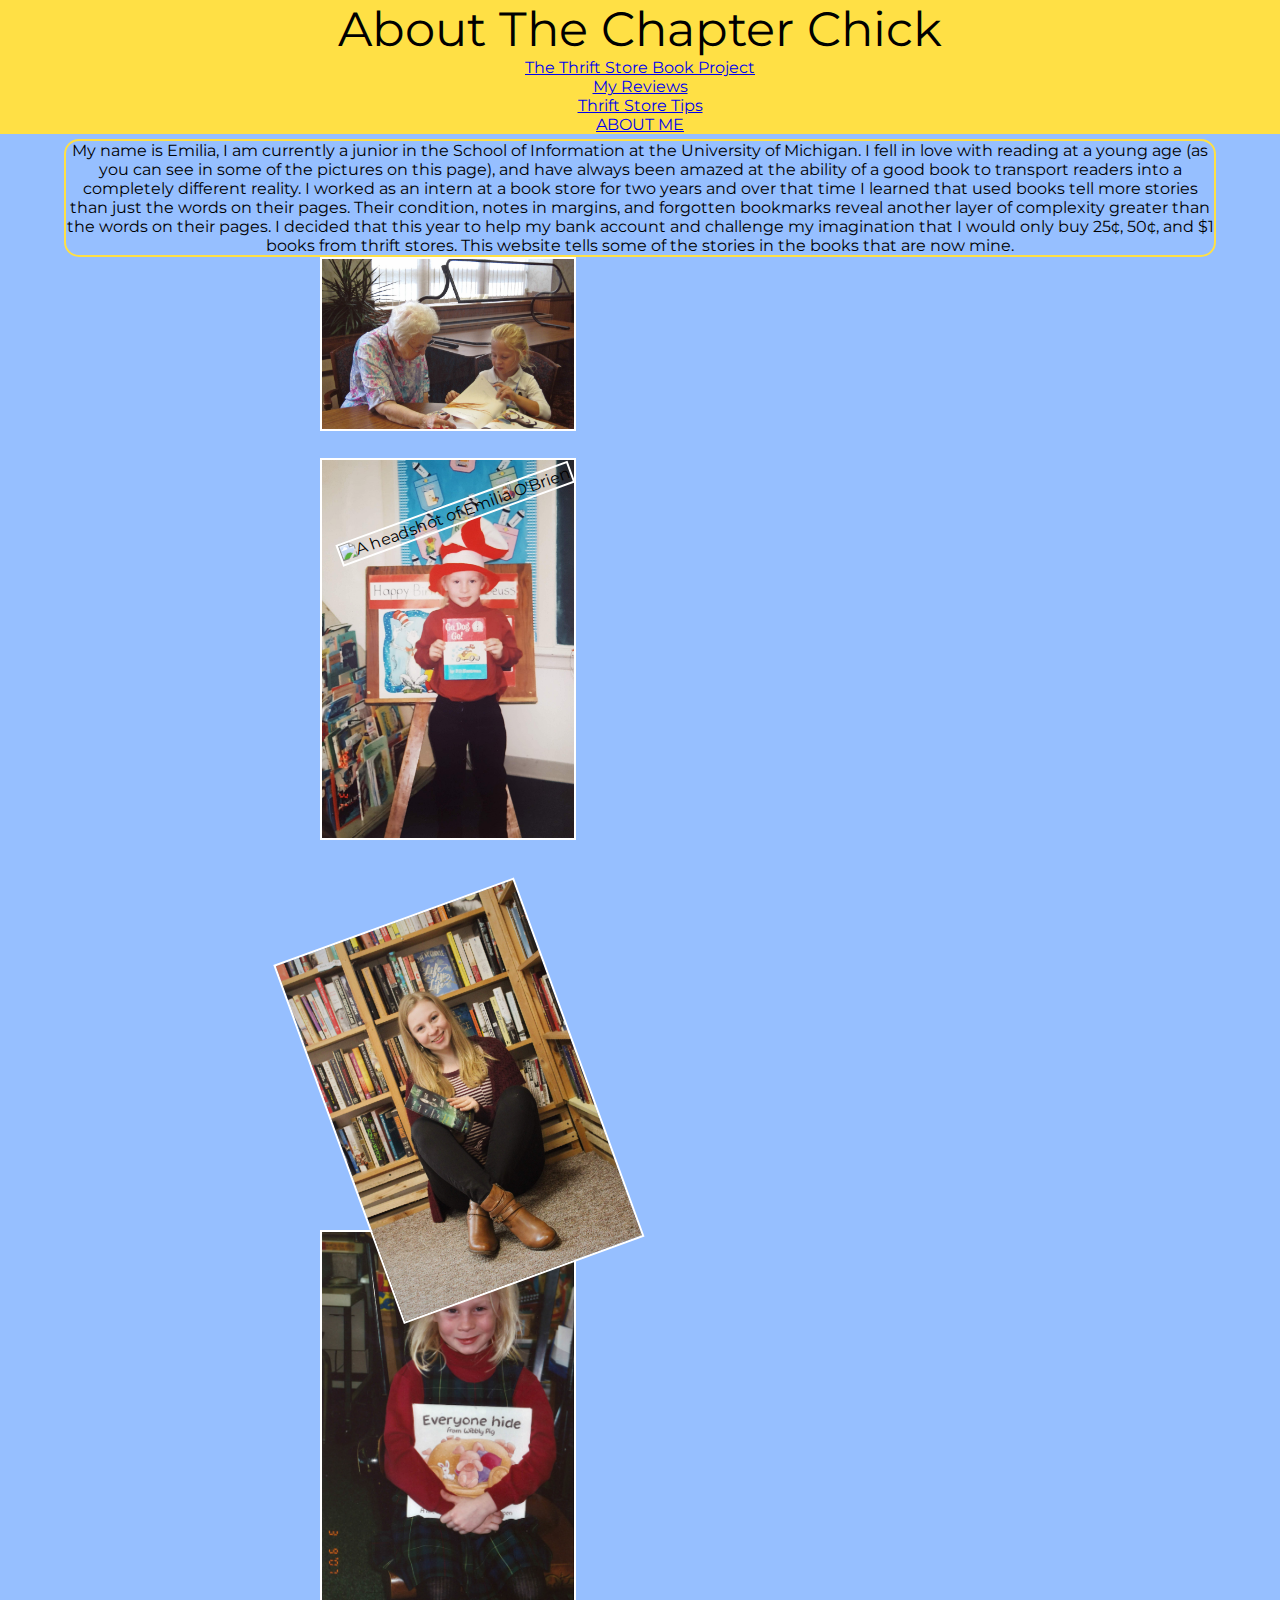
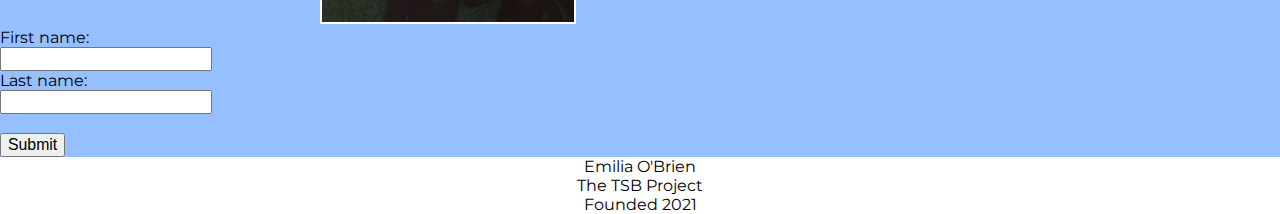
==== aboutMe.html @ ca331661 "Add files via upload" ====
<!DOCTYPE html>
<html lang="en">
<head>
    <meta charset="UTF-8">
    <meta http-equiv="X-UA-Compatible" content="IE=edge">
    <meta name="viewport" content="width=device-width, initial-scale=1.0">
    <link rel="stylesheet" type= "text/css" href= "css/html5reset.css">
    <link rel="stylesheet" type= "text/css" href= "css/style.css">
    <link rel= "shortcut icon" type="image/png" href= "images/chickfavicon.png">
    <link rel="preconnect" href="https://fonts.googleapis.com">
    <link rel="preconnect" href="https://fonts.gstatic.com" crossorigin>
    <link href="https://fonts.googleapis.com/css2?family=Montserrat&display=swap" rel="stylesheet">
    <script src="https://kit.fontawesome.com/a5a96d5161.js" crossorigin="anonymous"></script>
    <title>About Me</title>
</head>
<body>
    <a class = "skip" href= "#skip">Skip to Main Content</a>
    <header>
        <h1>About The Chapter Chick</h1>
        <nav>
            <ul class= navigation>
                <li class=><a href="bookProject.html">The Thrift Store Book Project</a></li>
                <li class=><a href= "reviews.html">My Reviews</a></li>
                <li class=><a href= "tips.html">Thrift Store Tips</a></li>
                <li class="active"><i class="fas fa-book"></i><a href= "aboutMe.html">About Me</a></li> 
            </ul>   
        </nav>
    </header>
    <main id="skip">
        <div class= bio>
            <p>My name is Emilia, I am currently a junior in the School of Information at the University of Michigan. I fell in love with reading at a young age (as you can see in some of the pictures on this page), and have always been amazed at the ability of a good book to transport readers into a completely different reality. I worked as an intern at a book store for two years and over that time I learned that used books tell more stories than just the words on their pages. Their condition, notes in margins, and forgotten bookmarks reveal another layer of complexity greater than the words on their pages. I decided that this year to help my bank account and challenge my imagination that I would only buy 25¢, 50¢, and $1 books from thrift stores. This website tells some of the stories in the books that are now mine.</p>
        </div>
        <div class= "center"> <img src="images/babybook.jpg" alt="Young Emilia reading to a nun"></div>
        <div class= "picture center"> <img src="images/obrien.jpg" alt="A headshot of Emilia O'Brien"></div>
        <div class="center"><img src="images/seusseo.jpg" alt= "A young Emilia holding a Dr. Seuss Book"></div>
        <div class="picture center" ><img src= "images/eobook.jpg" alt= "Emilia holding a book in a bookstore"></div>
        <div class="center"><img src= "images/littlebook.jpg" alt="Young Emilia holding a book"></div>
        <!-- Make this a flip card? -->
        <form action="/action_page.php">
            <label for="fname">First name:</label><br>
            <input type="text" id="fname" name="fname"><br>
            <label for="lname">Last name:</label><br>
            <input type="text" id="lname" name="lname"><br><br>
            <input type="submit" value="Submit">
          </form> 
    </main>
    <footer>
        <p> Emilia O'Brien
            <br>
            The TSB Project 
            <br>
            Founded 2021
        </p>
    </footer>  
</body>
</html>
---- css/style.css ----
body{
    background-color: #96bfff;
    font-family: 'Montserrat', serif;

}
h2, h3{ 
    font-weight: bold;
    width: 90%;
    text-align: center;
    margin: 5px auto 5px auto;
}
header{
    background-color: #ffe045;
}
header h1{
    text-align: center;
    font-size: 3em;
}
.container, .container2 {
    display: grid;
    grid-template-columns: 1fr;
    justify-items: center;
    align-items: center;
    text-align: center;
    margin: auto;
    row-gap: 5px;
   
}
.book{
    max-height: 140px;
    overflow: scroll;
    width: 90%;
    border: 2px solid #FFFFFF;
    border-radius: 15px;
}
nav li{
    display:flex;
    flex-direction: column;
    align-items: center;
    /* background-color: white; */
    /* border: 2px solid white; */
    /* border-radius: 15px; */

    /* Transform when clicked on
    Add little finger pointer when clicked on
    Need to figure out how to do it when on a page */
}
.active{
 text-transform: uppercase;
 /* border: dashed 2px #ffffff; */
}

div header{
    background-color: #FFFFFF;
    text-align: center;
}

.all_reviews{
    display: flex;
    flex-direction: column;
    align-content: center;
}
footer{
    background-color: white;
    height: 80%;
    text-align: center;
    color: #000 ;  
}

img{
  width: 16em;  
  border: 2px solid #ffffff;
}


.tips{
    display: flex;
    flex-direction: row;
    flex-wrap: wrap; 
    justify-content: space-around;
    align-items: center;
    width: 90%;
    
    
   
}
.tip{
    margin: 12px;
    background-color: #ffe045;
    flex-basis: 400px;
    border-radius: 15px;


}
.tip header{
    border-top-left-radius: 10px;
    border-top-right-radius: 10px;
}
.center{
    display: block;
    margin-left:auto;
    margin-right: auto;
    width: 50%;
    max-width: 100%;
    height: auto; }
.picture{
    transform: rotate(-20deg);
}
    

.bio{
    border: 2px solid #ffe045;
    text-align: center;
    border-radius: 15px;
    margin-top: 5px;
    margin-left: auto;
    margin-right: auto;
    width: 90% ;   
}
    a.skip{
    background:#96bfff;
    left: 0;
    padding: 6px;
    position: absolute;
    top: -40px;
    -webkit-transition: top 1s ease-out;
    transition: top 1s ease-out;
    z-index: 1;}
@media screen and (min-width: 600px) {

 a.skip:focus{
        top:20px;
        color:black;
        font-weight: bold;
        text-decoration-style: solid;
}}


/* Want to tip the pictures on the about me page to be going to alternate side angles */
/* Want to make the tips page card like! */
/* Need to add in the book icon before turn in the mobile view */
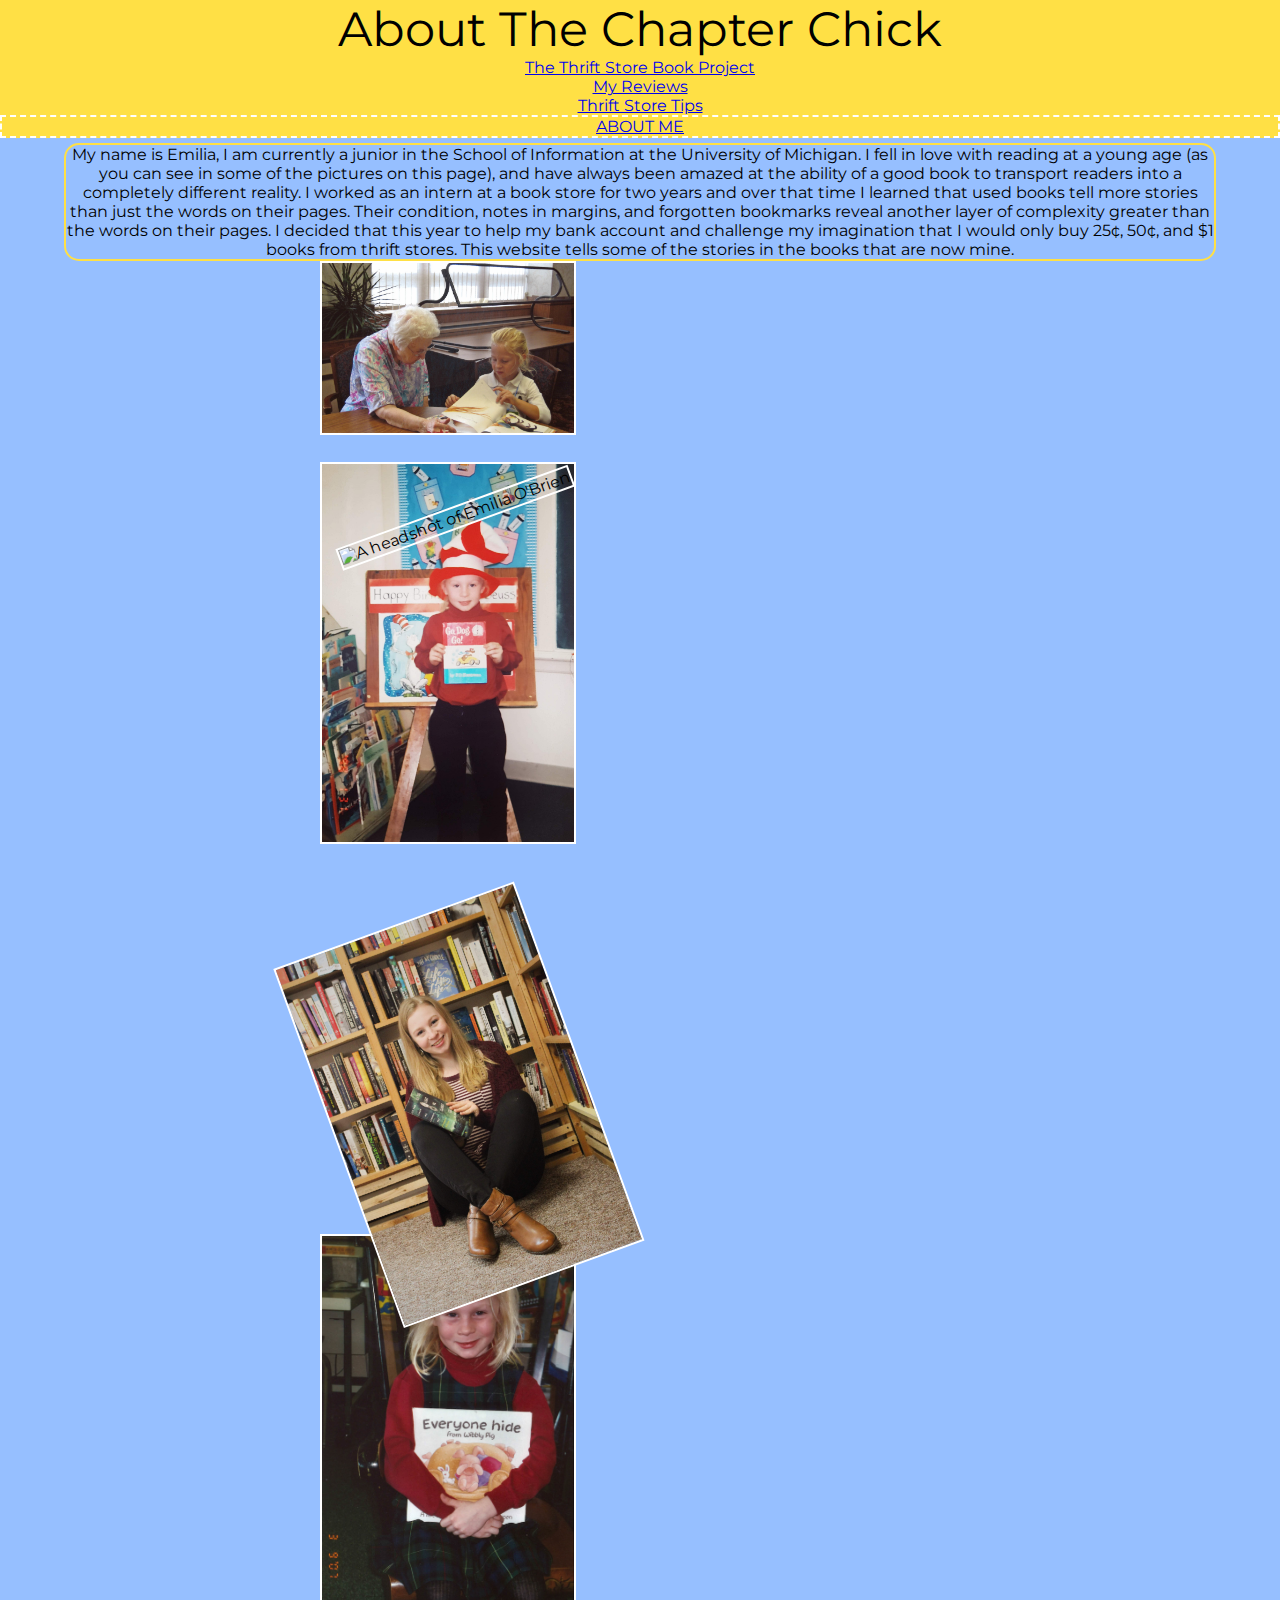
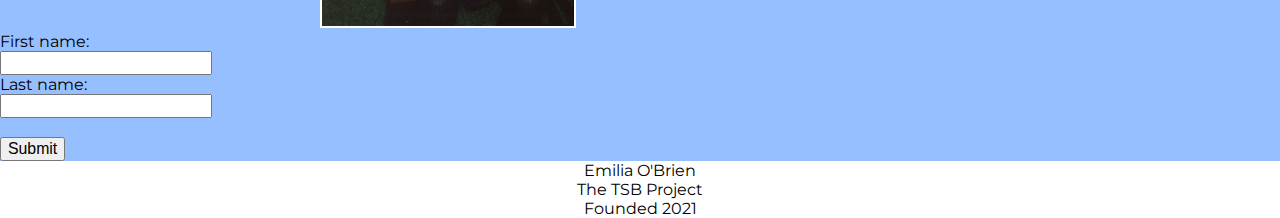
==== commit 88332245: "Add files via upload" ====
--- a/aboutMe.html
+++ b/aboutMe.html
@@ -19,7 +19,7 @@
         <h1>About The Chapter Chick</h1>
         <nav>
             <ul class= navigation>
-                <li class=><a href="bookProject.html">The Thrift Store Book Project</a></li>
+                <li class=><a href="index.html">The Thrift Store Book Project</a></li>
                 <li class=><a href= "reviews.html">My Reviews</a></li>
                 <li class=><a href= "tips.html">Thrift Store Tips</a></li>
                 <li class="active"><i class="fas fa-book"></i><a href= "aboutMe.html">About Me</a></li> 
@@ -30,12 +30,13 @@
         <div class= bio>
             <p>My name is Emilia, I am currently a junior in the School of Information at the University of Michigan. I fell in love with reading at a young age (as you can see in some of the pictures on this page), and have always been amazed at the ability of a good book to transport readers into a completely different reality. I worked as an intern at a book store for two years and over that time I learned that used books tell more stories than just the words on their pages. Their condition, notes in margins, and forgotten bookmarks reveal another layer of complexity greater than the words on their pages. I decided that this year to help my bank account and challenge my imagination that I would only buy 25¢, 50¢, and $1 books from thrift stores. This website tells some of the stories in the books that are now mine.</p>
         </div>
-        <div class= "center"> <img src="images/babybook.jpg" alt="Young Emilia reading to a nun"></div>
-        <div class= "picture center"> <img src="images/obrien.jpg" alt="A headshot of Emilia O'Brien"></div>
-        <div class="center"><img src="images/seusseo.jpg" alt= "A young Emilia holding a Dr. Seuss Book"></div>
-        <div class="picture center" ><img src= "images/eobook.jpg" alt= "Emilia holding a book in a bookstore"></div>
-        <div class="center"><img src= "images/littlebook.jpg" alt="Young Emilia holding a book"></div>
-        <!-- Make this a flip card? -->
+        <div class="all_pictures">
+            <div class= "center dif"> <img src="images/babybook.jpg" alt="Young Emilia reading to a nun"></div>
+            <div class= "picture center"> <img src="images/obrien.jpg" alt="A headshot of Emilia O'Brien"></div>
+            <div class="center"><img src="images/seusseo.jpg" alt= "A young Emilia holding a Dr. Seuss Book"></div>
+            <div class="picture center" ><img src= "images/eobook.jpg" alt= "Emilia holding a book in a bookstore"></div>
+            <div class="center"><img src= "images/littlebook.jpg" alt="Young Emilia holding a book"></div>
+        </div>
         <form action="/action_page.php">
             <label for="fname">First name:</label><br>
             <input type="text" id="fname" name="fname"><br>
--- a/css/style.css
+++ b/css/style.css
@@ -16,7 +16,7 @@
     text-align: center;
     font-size: 3em;
 }
-.container, .container2 {
+.container, .container2{
     display: grid;
     grid-template-columns: 1fr;
     justify-items: center;
@@ -26,28 +26,27 @@
     row-gap: 5px;
    
 }
+
 .book{
     max-height: 140px;
     overflow: scroll;
     width: 90%;
     border: 2px solid #FFFFFF;
     border-radius: 15px;
+    margin: 15px;
+    padding: 10px 10px;
 }
 nav li{
     display:flex;
     flex-direction: column;
     align-items: center;
-    /* background-color: white; */
-    /* border: 2px solid white; */
-    /* border-radius: 15px; */
-
-    /* Transform when clicked on
-    Add little finger pointer when clicked on
-    Need to figure out how to do it when on a page */
 }
 .active{
  text-transform: uppercase;
- /* border: dashed 2px #ffffff; */
+ border: dashed 2px #ffffff;
+}
+nav a:visited{
+    color: blue;
 }
 
 div header{
@@ -55,11 +54,13 @@
     text-align: center;
 }
 
-.all_reviews{
+/* .all_reviews{
     display: flex;
     flex-direction: column;
     align-content: center;
-}
+    justify-content: center;
+    align-items: center;
+} */
 footer{
     background-color: white;
     height: 80%;
@@ -81,8 +82,6 @@
     align-items: center;
     width: 90%;
     
-    
-   
 }
 .tip{
     margin: 12px;
@@ -126,16 +125,36 @@
     -webkit-transition: top 1s ease-out;
     transition: top 1s ease-out;
     z-index: 1;}
-@media screen and (min-width: 600px) {
+@media screen and (min-width: 650px) {
 
  a.skip:focus{
         top:20px;
         color:black;
         font-weight: bold;
         text-decoration-style: solid;
-}}
+}
+ .container2{
+     display: flex;
+     flex-direction: row;
+     flex-wrap: wrap;
+     flex-basis: 200px;
+ }
+ .container{
+     grid-template-columns: 1fr 1fr;
+     /* Editing the grid on the main page */
+ }
+ .book{
+     max-height: 400px;
+     
+    /* editing the scrollable size on the main page grid */
+ }
+ .all_pictures{
+     display: grid;
+     grid-template-columns: 2;
+     grid-column: 1/span-1;
+     /* make 2 columns in the grid
+     have the pictures go every other */
+ }
 
+}
 
-/* Want to tip the pictures on the about me page to be going to alternate side angles */
-/* Want to make the tips page card like! */
-/* Need to add in the book icon before turn in the mobile view */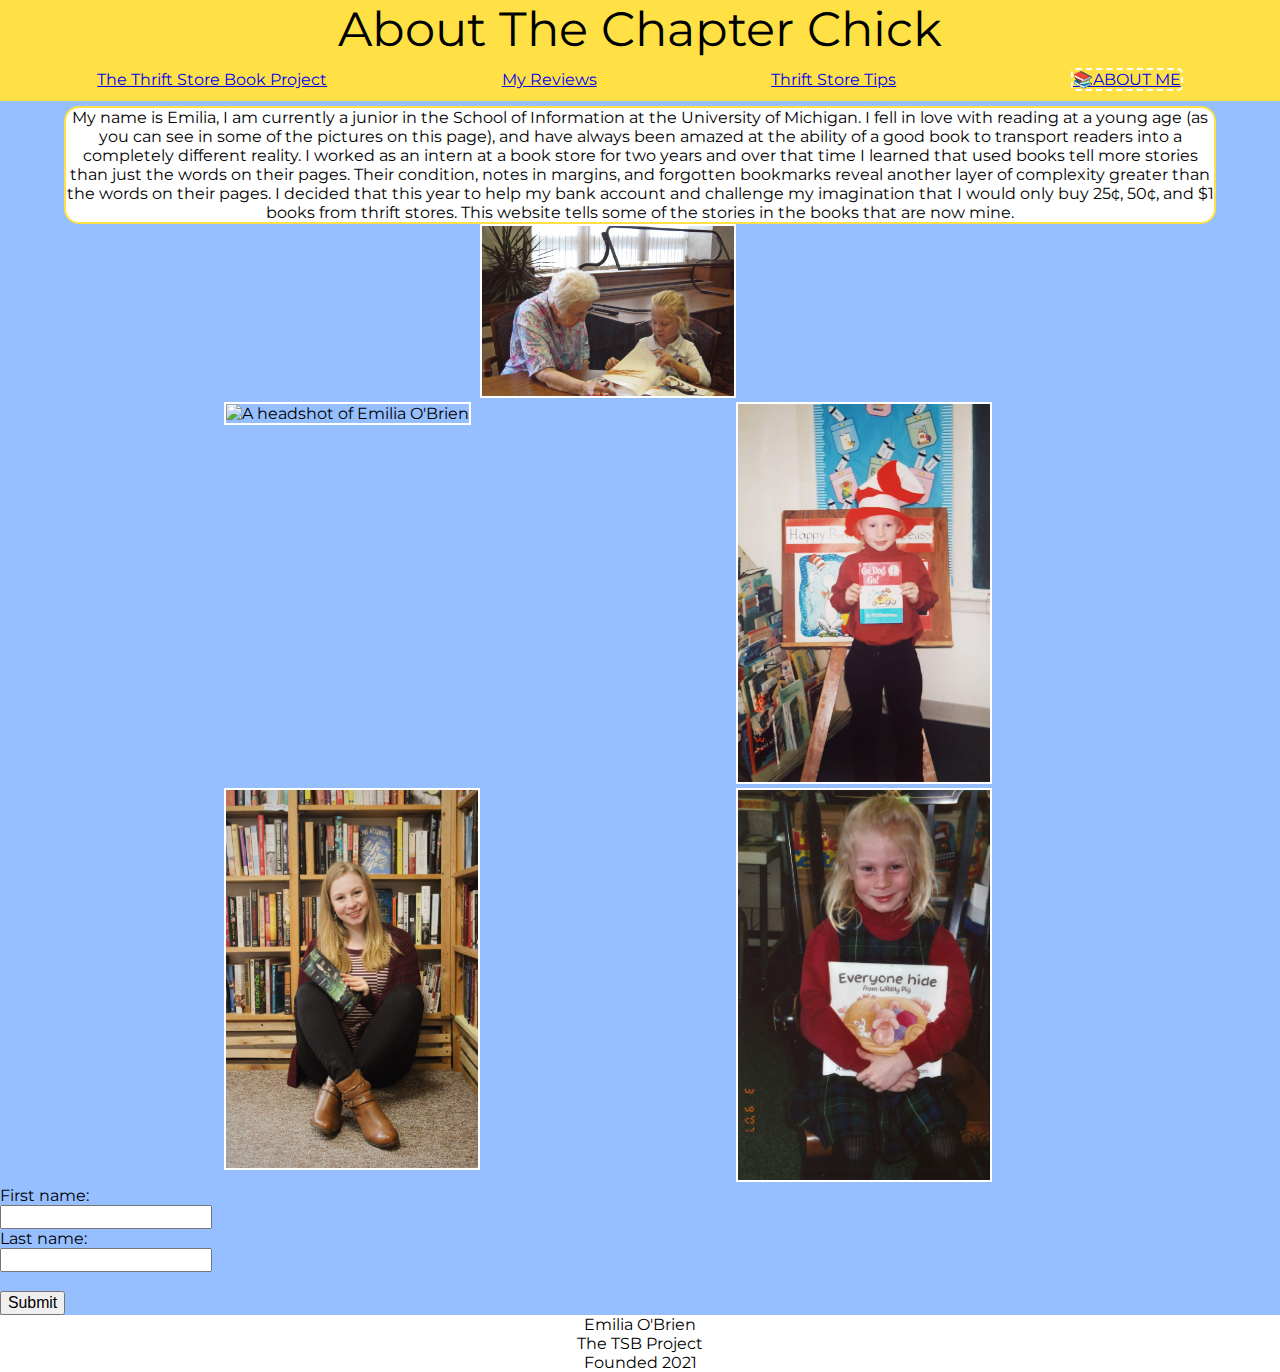
==== commit e29a8aa2: "Add files via upload" ====
--- a/aboutMe.html
+++ b/aboutMe.html
@@ -22,7 +22,9 @@
                 <li class=><a href="index.html">The Thrift Store Book Project</a></li>
                 <li class=><a href= "reviews.html">My Reviews</a></li>
                 <li class=><a href= "tips.html">Thrift Store Tips</a></li>
-                <li class="active"><i class="fas fa-book"></i><a href= "aboutMe.html">About Me</a></li> 
+                <li class="active"><a href= "aboutMe.html">About Me</a></li> 
+                <!-- :before/ :after in css -->
+                <!-- Look hmwk 6, and use pseudo classes -->
             </ul>   
         </nav>
     </header>
@@ -33,9 +35,9 @@
         <div class="all_pictures">
             <div class= "center dif"> <img src="images/babybook.jpg" alt="Young Emilia reading to a nun"></div>
             <div class= "picture center"> <img src="images/obrien.jpg" alt="A headshot of Emilia O'Brien"></div>
-            <div class="center"><img src="images/seusseo.jpg" alt= "A young Emilia holding a Dr. Seuss Book"></div>
+            <div class="center rotate"><img src="images/seusseo.jpg" alt= "A young Emilia holding a Dr. Seuss Book"></div>
             <div class="picture center" ><img src= "images/eobook.jpg" alt= "Emilia holding a book in a bookstore"></div>
-            <div class="center"><img src= "images/littlebook.jpg" alt="Young Emilia holding a book"></div>
+            <div class="center rotate"><img src= "images/littlebook.jpg" alt="Young Emilia holding a book"></div>
         </div>
         <form action="/action_page.php">
             <label for="fname">First name:</label><br>
--- a/css/style.css
+++ b/css/style.css
@@ -16,14 +16,13 @@
     text-align: center;
     font-size: 3em;
 }
-.container, .container2{
+.container{
     display: grid;
     grid-template-columns: 1fr;
     justify-items: center;
     align-items: center;
     text-align: center;
     margin: auto;
-    row-gap: 5px;
    
 }
 
@@ -34,19 +33,36 @@
     border: 2px solid #FFFFFF;
     border-radius: 15px;
     margin: 15px;
-    padding: 10px 10px;
-}
-nav li{
+    padding: 10px;
+    background-color: white;
+}
+.navigation{
+    display: flex;
+    flex-direction: column;
+    align-content: center;
+    align-items: center;
+    text-align: center;
+    padding: 10px;
+}
+nav a{
+    display: flex;
+}
+/* nav li{
     display:flex;
     flex-direction: column;
     align-items: center;
-}
+} */
+
 .active{
  text-transform: uppercase;
  border: dashed 2px #ffffff;
+ border-radius: 5px;
+}
+.active a::before{
+    content: '\1F4DA';
 }
 nav a:visited{
-    color: blue;
+    color: black;
 }
 
 div header{
@@ -80,20 +96,21 @@
     flex-wrap: wrap; 
     justify-content: space-around;
     align-items: center;
-    width: 90%;
+    
     
 }
 .tip{
     margin: 12px;
+    padding: 10px;
+    background-color: #ffffff;
+    flex-basis: 300px;
+    border-radius: 15px;
+
+
+}
+.tip header{
+    border-radius: 10px;
     background-color: #ffe045;
-    flex-basis: 400px;
-    border-radius: 15px;
-
-
-}
-.tip header{
-    border-top-left-radius: 10px;
-    border-top-right-radius: 10px;
 }
 .center{
     display: block;
@@ -105,7 +122,7 @@
 .picture{
     transform: rotate(-20deg);
 }
-    
+
 
 .bio{
     border: 2px solid #ffe045;
@@ -115,6 +132,7 @@
     margin-left: auto;
     margin-right: auto;
     width: 90% ;   
+    background-color: #ffffff;
 }
     a.skip{
     background:#96bfff;
@@ -125,7 +143,13 @@
     -webkit-transition: top 1s ease-out;
     transition: top 1s ease-out;
     z-index: 1;}
-@media screen and (min-width: 650px) {
+    .reviews{
+        border:#ffe045 2px dashed;
+        border-radius: 10px;
+        padding: 5px;
+    }
+    
+@media screen and (min-width: 648px) {
 
  a.skip:focus{
         top:20px;
@@ -133,28 +157,72 @@
         font-weight: bold;
         text-decoration-style: solid;
 }
+
  .container2{
      display: flex;
-     flex-direction: row;
      flex-wrap: wrap;
-     flex-basis: 200px;
- }
+     padding: 20px;
+     justify-content: space-around; 
+     grid-gap: 5px;
+ }
+
  .container{
      grid-template-columns: 1fr 1fr;
-     /* Editing the grid on the main page */
+     /* Editing the grid on the main page to display books next to each other */
  }
  .book{
      max-height: 400px;
      
     /* editing the scrollable size on the main page grid */
  }
- .all_pictures{
-     display: grid;
-     grid-template-columns: 2;
-     grid-column: 1/span-1;
-     /* make 2 columns in the grid
-     have the pictures go every other */
- }
-
-}
-
+ .tip{
+    height: 300px;
+    overflow: scroll;
+    /* Making the tips of similar size */
+}
+
+.navigation{
+    flex-direction: row;
+    flex-wrap: wrap;
+    width: 100%;
+    justify-content: space-around;
+/* Spreading the nav out */
+}
+.all_pictures{
+    display: grid;
+    grid-template-columns: 1fr 4fr 4fr 1fr;
+    /* background-size: cover; */
+    /* Altering the grid for the pictures */
+}
+.center{
+    transform: none;
+     width: 20em;
+    margin-left:auto;
+    margin-right: auto;
+}
+.dif{
+    grid-column: 2/ span 2;
+}
+.picture{
+    grid-column: 2 / span 1;
+}
+.reviews{
+    min-height: 200px;
+    overflow: scroll;
+    background-color: #ffffff;
+    flex-basis: 300px;
+    text-align: center;
+}
+ .reviews :nth-child(2n){
+     order: 1;
+ }
+ }
+
+ }
+
+
+
+
+
+
+
